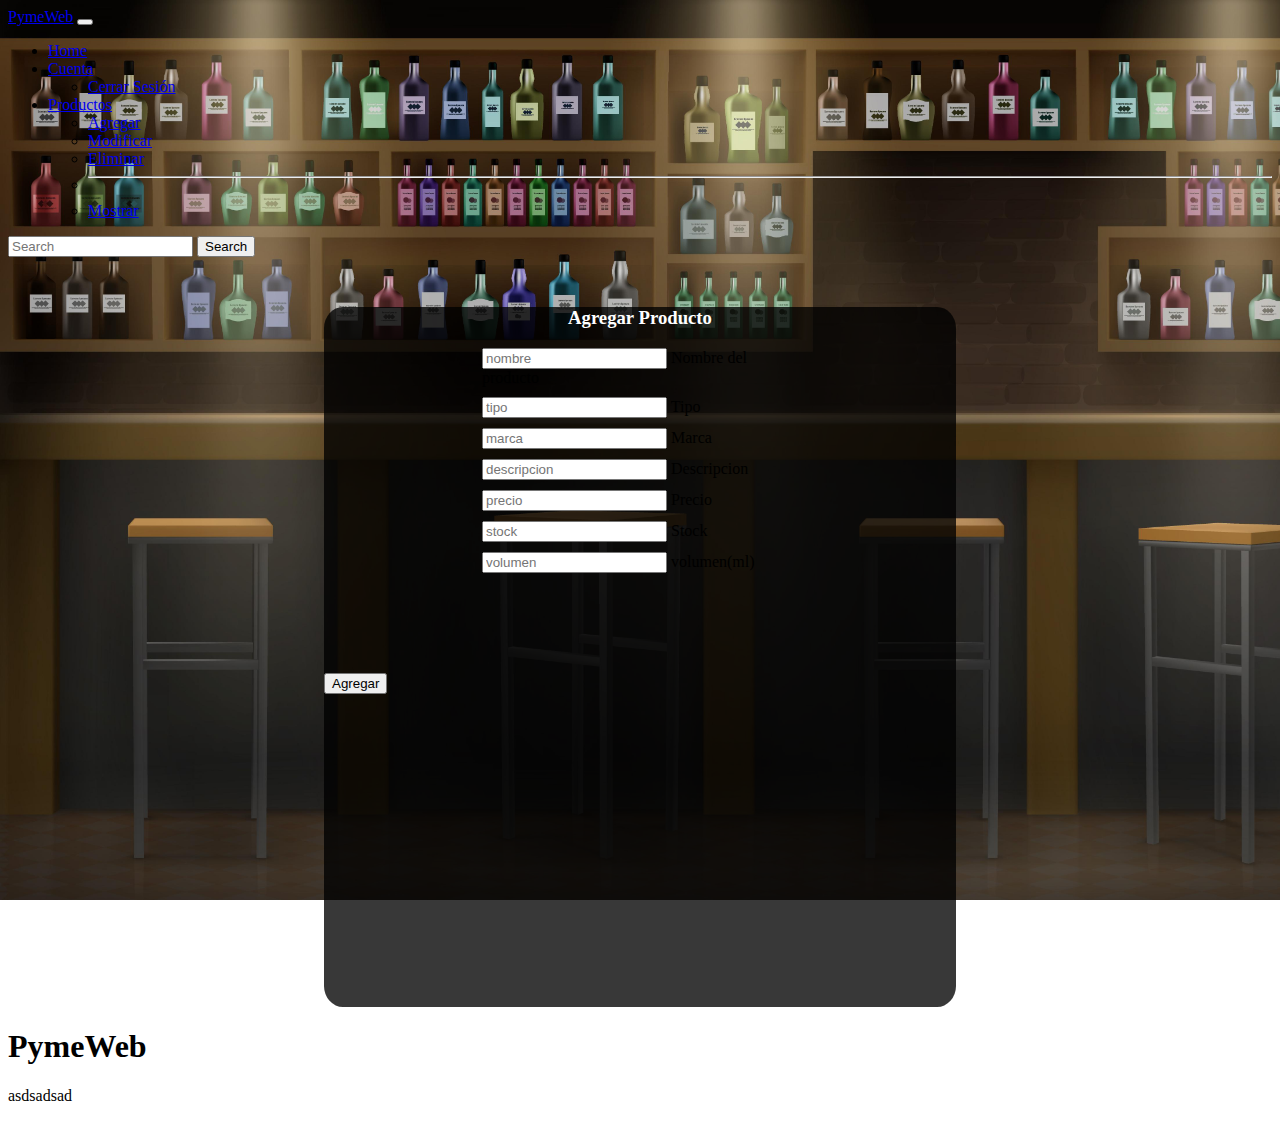
==== agregar.html @ 4780e159 "agrueuge index(index de admin), login,agregar, eliminar, modificar, mostrar" ====
<!DOCTYPE html>
<html lang="en">
<head>
    <meta charset="UTF-8">
    <meta name="viewport" content="width=device-width, initial-scale=1.0">
    <link href="https://cdn.jsdelivr.net/npm/bootstrap@5.3.2/dist/css/bootstrap.min.css" rel="stylesheet" integrity="sha384-T3c6CoIi6uLrA9TneNEoa7RxnatzjcDSCmG1MXxSR1GAsXEV/Dwwykc2MPK8M2HN" crossorigin="anonymous">
    <link href="index/style.css" rel ="stylesheet"/>
    <link href="Crud/Crud.css" rel="stylesheet"/>
    <title>Agregar</title>
</head>
<body>
<!-- INICIO DEL NAVBAR -->
<nav class="navbar navbar-expand-lg navbar-dark bg-dark">
    <div class="container-fluid">
      <a class="navbar-brand" href="index.html">PymeWeb</a>
      <button class="navbar-toggler" type="button" data-bs-toggle="collapse" data-bs-target="#navbarSupportedContent" aria-controls="navbarSupportedContent" aria-expanded="false" aria-label="Toggle navigation">
        <span class="navbar-toggler-icon"></span>
      </button>
      <div class="collapse navbar-collapse" id="navbarSupportedContent">
        <ul class="navbar-nav me-auto mb-2 mb-lg-0">
            <li class="nav-item">
              <a class="nav-link" aria-current="page" href="index.html">Home</a>
            </li>
            <li class="nav-item dropdown">
                <a class="nav-link dropdown-toggle" href="#" id="navbarDropdown" role="button" data-bs-toggle="dropdown" aria-expanded="false">
                    Cuenta
                </a>
                <ul class="dropdown-menu" aria-labelledby="navbarDropdown">
                    <li><a class="dropdown-item" href="index2.html" onclick="alert('Sesión finalizada!')">Cerrar Sesión</a></li>
                </ul>
            </li>
            <li class="nav-item dropdown">
              <a class="nav-link dropdown-toggle" href="#" id="navbarDropdown" role="button" data-bs-toggle="dropdown" aria-expanded="false">
                Productos
              </a>
              <ul class="dropdown-menu" aria-labelledby="navbarDropdown">
                <li><a class="dropdown-item" href="agregar.html">Agregar</a></li>
                <li><a class="dropdown-item" href="modificar.html">Modificar</a></li>
                <li><a class="dropdown-item" href="eliminar.html">Eliminar</a></li>
                <li><hr class="dropdown-divider"></li>
                <li><a class="dropdown-item" href="mostrar.html">Mostrar</a></li>
              </ul>
            </li>
          </ul>
        <form class="d-flex">
          <input class="form-control me-2" type="search" placeholder="Search" aria-label="Search">
          <button class="btn btn-outline-success" type="submit">Search</button>
        </form>
      </div>
    </div>
  </nav>
<!-- FIN DEL NAVBAR -->
<!--Inicio DEL BODY-->
<!--FORMULARIO-->
<div class="body-login">
    <div class="body-text">
        <h3>Agregar Producto</h3>
    </div>
    <div class="form-floating">
        <input type="text" class="form-control" placeholder="nombre" id="nombre">
        <label for="floatingInput">Nombre del producto</label>
    </div>
    <div class="form-floating">
        <input type="text" class="form-control " placeholder="tipo">
        <label for="floatingPassword">Tipo</label>
    </div>
    <div class="form-floating">
        <input type="text" class="form-control " placeholder="marca" id="marca">
        <label for="floatingPassword">Marca</label>
    </div>
    <div class="form-floating">
        <input type="text" class="form-control " placeholder="descripcion" id="descripcion">
        <label for="floatingPassword">Descripcion</label>
    </div>
    <div class="form-floating">
        <input type="text" class="form-control " placeholder="precio" id="precio">
        <label for="floatingPassword">Precio</label>
    </div>
    <div class="form-floating">
        <input type="text" class="form-control " placeholder="stock" id="stock">
        <label for="floatingPassword">Stock</label>
    </div>
    <div class="form-floating">
        <input type="text" class="form-control " placeholder="volumen" id="volumen">
        <label for="floatingPassword">volumen(ml)</label>
    </div>
    <div class="d-grid gap-2 col-6 mx-auto">
        <button class="btn btn-primary" type="button" onclick= "#">Agregar</button>
      </div>
</div>
<!--FIN DEL FORMULARIO-->
<!--FIN DEL BODY -->
<!-- INICIO DEL FOOTER -->
<footer>
    <div class="container-fluid bg-light text-dark mt-5 px-md-5">
        <div class="row pt-5">
            <div class="col-lg-4 col-md-12 mb-5">
                <h1 class="mb-3 display-5 text-capitalize text-dark"><span class="text-success">Pyme</span>Web</h1>
                <p class="m-0">asdsadsad</p>
            </div>
        </div>
    </div>
</footer>
<!-- FIN DEL FOOTER -->

<!-- LINKS BOOTSTRAP -->
<script src="https://cdn.jsdelivr.net/npm/bootstrap@5.3.2/dist/js/bootstrap.bundle.min.js" integrity="sha384-C6RzsynM9kWDrMNeT87bh95OGNyZPhcTNXj1NW7RuBCsyN/o0jlpcV8Qyq46cDfL" crossorigin="anonymous"></script>
<script src="https://cdn.jsdelivr.net/npm/@popperjs/core@2.11.8/dist/umd/popper.min.js" integrity="sha384-I7E8VVD/ismYTF4hNIPjVp/Zjvgyol6VFvRkX/vR+Vc4jQkC+hVqc2pM8ODewa9r" crossorigin="anonymous"></script>
<script src="https://cdn.jsdelivr.net/npm/bootstrap@5.3.2/dist/js/bootstrap.min.js" integrity="sha384-BBtl+eGJRgqQAUMxJ7pMwbEyER4l1g+O15P+16Ep7Q9Q+zqX6gSbd85u4mG4QzX+" crossorigin="anonymous"></script>
<script src="https://cdn.jsdelivr.net/npm/@popperjs/core@2.9.2/dist/umd/popper.min.js" integrity="sha384-IQsoLXl5PILFhosVNubq5LC7Qb9DXgDA9i+tQ8Zj3iwWAwPtgFTxbJ8NT4GN1R8p" crossorigin="anonymous"></script>
<script src="https://cdn.jsdelivr.net/npm/bootstrap@5.0.2/dist/js/bootstrap.min.js" integrity="sha384-cVKIPhGWiC2Al4u+LWgxfKTRIcfu0JTxR+EQDz/bgldoEyl4H0zUF0QKbrJ0EcQF" crossorigin="anonymous"></script>

</body>
</html>
---- index/style.css ----
/* GENERAL */
body{
    background-image: url(/index/imagenes/5521125.jpg);
    background-size:cover ;
    background-repeat: no-repeat;
    background-attachment: fixed;
}
/*FIN DE GENERAL*/

/* INDEX */
.carousel-item{
    height: 500px;
    overflow: hidden;
}
/*FIN DE INDEX*/
---- Crud/Crud.css ----
/*LOGIN*/
.body-login {
    margin-top: 50px ;
    background-color: rgba(0, 0, 0, 0.782);
    width: 50%;
    margin-left: 25%;
    margin-right: 25%;
    height: 700px;
    border-radius: 3%;
    
   }
   div.form-floating{
       top: 30px;
       margin-top: 10px;
       width: 50%;
       margin-left: 25%;
       margin-left: 25%;
   }
   div.form-floating:hover{
       transform: translateY(-2px);
   }
   div.body-text
   {
       top: 50%;
       color: white;
       text-align: center;
   }
   div.d-grid.gap-2.col-6.mx-auto {
       margin-top: 100px ;
   }
   div.d-grid.gap-2.col-6.mx-auto:hover{ 
       transform: translateY(-2px);
   }
   /* FIN LOGIN*/
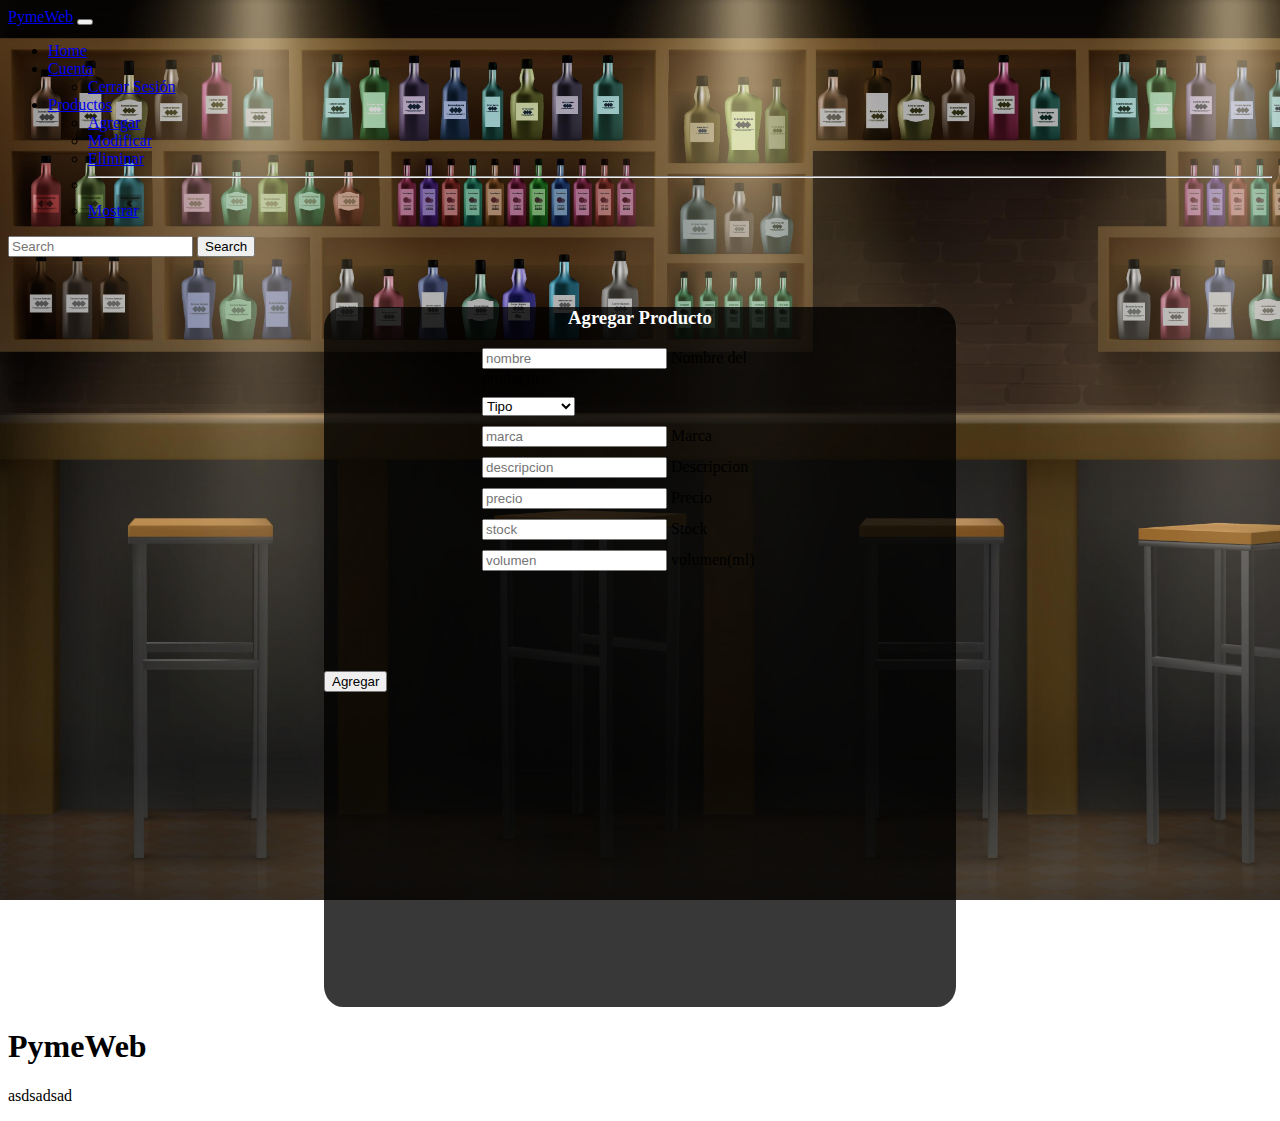
==== commit 9988e09e: "cambio de footer y otras cosas" ====
--- a/agregar.html
+++ b/agregar.html
@@ -52,44 +52,49 @@
 <!-- FIN DEL NAVBAR -->
 <!--Inicio DEL BODY-->
 <!--FORMULARIO-->
-<div class="body-login">
+  <div class="body-formulario">
     <div class="body-text">
         <h3>Agregar Producto</h3>
     </div>
-    <div class="form-floating">
-        <input type="text" class="form-control" placeholder="nombre" id="nombre">
-        <label for="floatingInput">Nombre del producto</label>
-    </div>
-    <div class="form-floating">
-        <input type="text" class="form-control " placeholder="tipo">
-        <label for="floatingPassword">Tipo</label>
-    </div>
-    <div class="form-floating">
-        <input type="text" class="form-control " placeholder="marca" id="marca">
-        <label for="floatingPassword">Marca</label>
-    </div>
-    <div class="form-floating">
-        <input type="text" class="form-control " placeholder="descripcion" id="descripcion">
-        <label for="floatingPassword">Descripcion</label>
-    </div>
-    <div class="form-floating">
-        <input type="text" class="form-control " placeholder="precio" id="precio">
-        <label for="floatingPassword">Precio</label>
-    </div>
-    <div class="form-floating">
-        <input type="text" class="form-control " placeholder="stock" id="stock">
-        <label for="floatingPassword">Stock</label>
-    </div>
-    <div class="form-floating">
-        <input type="text" class="form-control " placeholder="volumen" id="volumen">
-        <label for="floatingPassword">volumen(ml)</label>
-    </div>
-    <div class="d-grid gap-2 col-6 mx-auto">
-        <button class="btn btn-primary" type="button" onclick= "#">Agregar</button>
+    <form id="formulario">
+      <div class="form-floating">
+          <input type="text" class="form-control" placeholder="nombre" id="nombre">
+          <label for="floatingInput">Nombre del producto</label>
       </div>
-</div>
+      <div class="form-floating">
+        <label for="inputState" class="form-label"></label>
+        <select id="inputState" class="form-select">
+          <option selected>Tipo</option>
+          <option>Con alcohol</option>
+          <option>sin alcohol</option>
+        </select>
+       </div> 
+      <div class="form-floating">
+          <input type="text" class="form-control " placeholder="marca" id="marca">
+          <label for="floatingPassword">Marca</label>
+      </div>
+      <div class="form-floating">
+          <input type="text" class="form-control " placeholder="descripcion" id="descripcion">
+          <label for="floatingPassword">Descripcion</label>
+      </div>
+      <div class="form-floating">
+          <input type="text" class="form-control " placeholder="precio" id="precio">
+          <label for="floatingPassword">Precio</label>
+      </div>
+      <div class="form-floating">
+          <input type="text" class="form-control " placeholder="stock" id="stock">
+          <label for="floatingPassword">Stock</label>
+      </div>
+      <div class="form-floating">
+          <input type="text" class="form-control " placeholder="volumen" id="volumen">
+          <label for="floatingPassword">volumen(ml)</label>
+      </div>
+      <div class="d-grid gap-2 col-6 mx-auto">
+          <button class="btn btn-primary" type="submit" id= "btnAgregar">Agregar</button>
+      </div>
+    </form>
+  </div>
 <!--FIN DEL FORMULARIO-->
-<!--FIN DEL BODY -->
 <!-- INICIO DEL FOOTER -->
 <footer>
     <div class="container-fluid bg-light text-dark mt-5 px-md-5">
@@ -109,6 +114,7 @@
 <script src="https://cdn.jsdelivr.net/npm/bootstrap@5.3.2/dist/js/bootstrap.min.js" integrity="sha384-BBtl+eGJRgqQAUMxJ7pMwbEyER4l1g+O15P+16Ep7Q9Q+zqX6gSbd85u4mG4QzX+" crossorigin="anonymous"></script>
 <script src="https://cdn.jsdelivr.net/npm/@popperjs/core@2.9.2/dist/umd/popper.min.js" integrity="sha384-IQsoLXl5PILFhosVNubq5LC7Qb9DXgDA9i+tQ8Zj3iwWAwPtgFTxbJ8NT4GN1R8p" crossorigin="anonymous"></script>
 <script src="https://cdn.jsdelivr.net/npm/bootstrap@5.0.2/dist/js/bootstrap.min.js" integrity="sha384-cVKIPhGWiC2Al4u+LWgxfKTRIcfu0JTxR+EQDz/bgldoEyl4H0zUF0QKbrJ0EcQF" crossorigin="anonymous"></script>
-
+<script src="https://code.jquery.com/jquery-3.6.0.min.js" integrity="sha256-/xUj+3OJU5yExlq6GSYGSHk7tPXikynS7ogEvDej/m4=" crossorigin="anonymous"></script>
+<script src="Crud/crud.js"></script>
 </body>
 </html>--- a/index/style.css
+++ b/index/style.css
@@ -12,7 +12,4 @@
     height: 500px;
     overflow: hidden;
 }
-/*FIN DE INDEX*/
-
-
-
+/*FIN DE INDEX*/--- a/Crud/Crud.css
+++ b/Crud/Crud.css
@@ -1,5 +1,5 @@
 /*LOGIN*/
-.body-login {
+.body-formulario {
     margin-top: 50px ;
     background-color: rgba(0, 0, 0, 0.782);
     width: 50%;
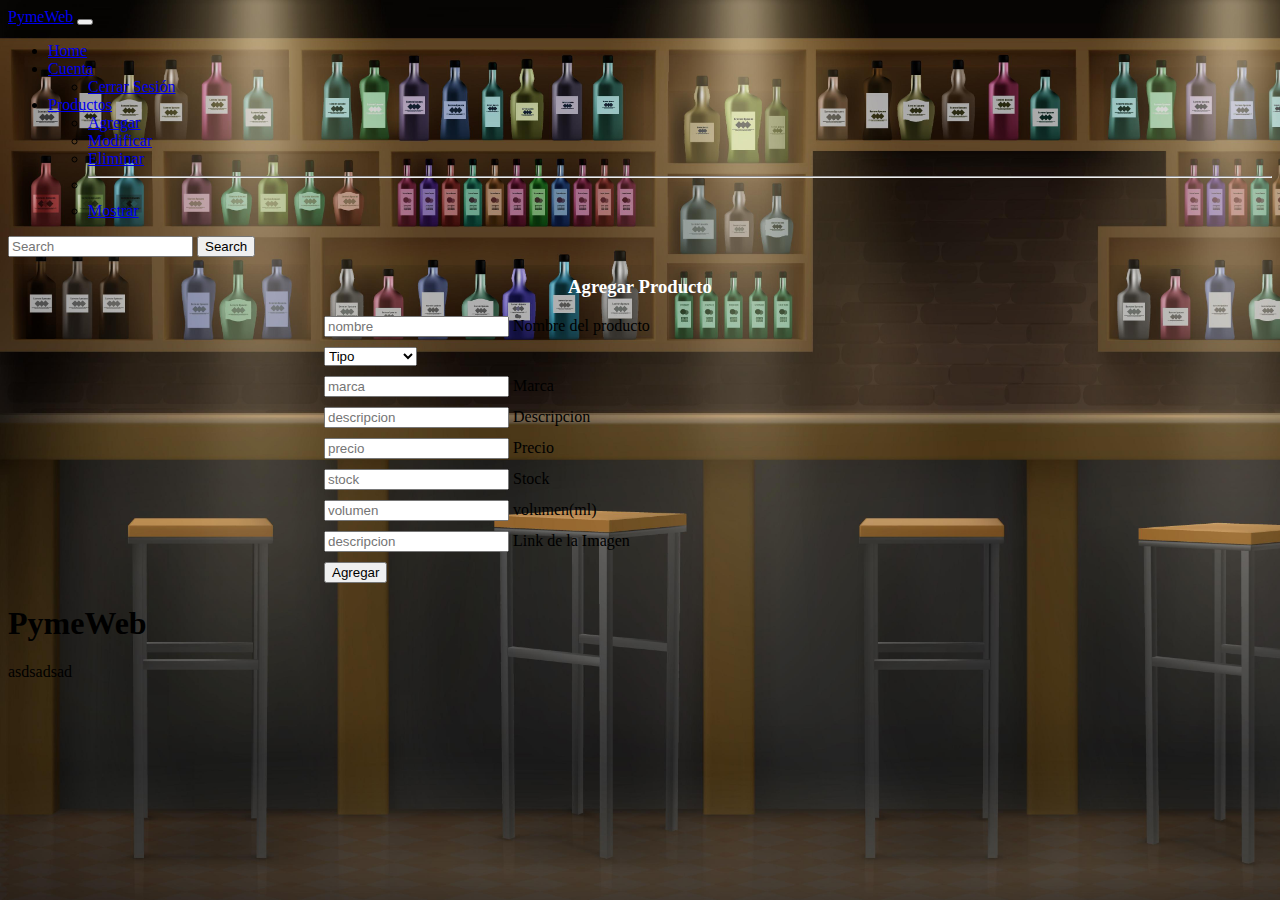
==== commit d4509056: "corrigiendo datos de la api en la pagina" ====
--- a/agregar.html
+++ b/agregar.html
@@ -52,48 +52,53 @@
 <!-- FIN DEL NAVBAR -->
 <!--Inicio DEL BODY-->
 <!--FORMULARIO-->
-  <div class="body-formulario">
+<div class="body-login">
     <div class="body-text">
         <h3>Agregar Producto</h3>
     </div>
-    <form id="formulario">
-      <div class="form-floating">
-          <input type="text" class="form-control" placeholder="nombre" id="nombre">
-          <label for="floatingInput">Nombre del producto</label>
-      </div>
-      <div class="form-floating">
-        <label for="inputState" class="form-label"></label>
-        <select id="inputState" class="form-select">
-          <option selected>Tipo</option>
-          <option>Con alcohol</option>
-          <option>sin alcohol</option>
-        </select>
-       </div> 
-      <div class="form-floating">
-          <input type="text" class="form-control " placeholder="marca" id="marca">
-          <label for="floatingPassword">Marca</label>
-      </div>
-      <div class="form-floating">
-          <input type="text" class="form-control " placeholder="descripcion" id="descripcion">
-          <label for="floatingPassword">Descripcion</label>
-      </div>
-      <div class="form-floating">
-          <input type="text" class="form-control " placeholder="precio" id="precio">
-          <label for="floatingPassword">Precio</label>
-      </div>
-      <div class="form-floating">
-          <input type="text" class="form-control " placeholder="stock" id="stock">
-          <label for="floatingPassword">Stock</label>
-      </div>
-      <div class="form-floating">
-          <input type="text" class="form-control " placeholder="volumen" id="volumen">
-          <label for="floatingPassword">volumen(ml)</label>
-      </div>
-      <div class="d-grid gap-2 col-6 mx-auto">
-          <button class="btn btn-primary" type="submit" id= "btnAgregar">Agregar</button>
-      </div>
-    </form>
+    <div class="form-floating">
+        <input type="text" class="form-control" placeholder="nombre" id="inputNombre">
+        <label for="floatingInput">Nombre del producto</label>
+    </div>
+    <div class="form-floating">
+      <label for="inputTipo" class="form-label"></label>
+      <select id="inputTipo" class="form-select">
+        <option selected>Tipo</option>
+        <option>Con alcohol</option>
+        <option>Sin alcohol</option>
+      </select>
+     </div>
+    <div class="form-floating">
+        <input type="text" class="form-control " placeholder="marca" id="inputMarca">
+        <label for="floatingInput">Marca</label>
+    </div>
+    <div class="form-floating">
+        <input type="text" class="form-control " placeholder="descripcion" id="inputDescripcion">
+        <label for="floatingInput">Descripcion</label>
+    </div>
+    <div class="form-floating">
+        <input type="number" class="form-control " placeholder="precio" id="inputPrecio">
+        <label for="floatingInput">Precio</label>
+    </div>
+    <div class="form-floating">
+        <input type="number" class="form-control " placeholder="stock" id="inputStock">
+        <label for="floatingInput">Stock</label>
+    </div>
+    <div class="form-floating">
+        <input type="number" class="form-control " placeholder="volumen" id="inputVolumen">
+        <label for="floatingInput">volumen(ml)</label>
+    </div>
+    <div class="form-floating">
+      <input type="text" class="form-control " placeholder="descripcion" id="inputImagen">
+      <label for="floatingInput">Link de la Imagen</label>
   </div>
+    <div class="form-floating">
+        <button class="btn btn-primary" type="button" id="agregarProducto">Agregar</button>
+    </div>
+</div>
+
+
+
 <!--FIN DEL FORMULARIO-->
 <!-- INICIO DEL FOOTER -->
 <footer>
@@ -115,6 +120,16 @@
 <script src="https://cdn.jsdelivr.net/npm/@popperjs/core@2.9.2/dist/umd/popper.min.js" integrity="sha384-IQsoLXl5PILFhosVNubq5LC7Qb9DXgDA9i+tQ8Zj3iwWAwPtgFTxbJ8NT4GN1R8p" crossorigin="anonymous"></script>
 <script src="https://cdn.jsdelivr.net/npm/bootstrap@5.0.2/dist/js/bootstrap.min.js" integrity="sha384-cVKIPhGWiC2Al4u+LWgxfKTRIcfu0JTxR+EQDz/bgldoEyl4H0zUF0QKbrJ0EcQF" crossorigin="anonymous"></script>
 <script src="https://code.jquery.com/jquery-3.6.0.min.js" integrity="sha256-/xUj+3OJU5yExlq6GSYGSHk7tPXikynS7ogEvDej/m4=" crossorigin="anonymous"></script>
-<script src="Crud/crud.js"></script>
+
 </body>
+
+
+
+<!-- SCRIPT -->
+  <!-- COMUNES -->
+  <script src="js/comunes.js" ></script>
+  <script src="js/js/producto.js"></script>
+<!-- FIN SCRIPT -->
+
+
 </html>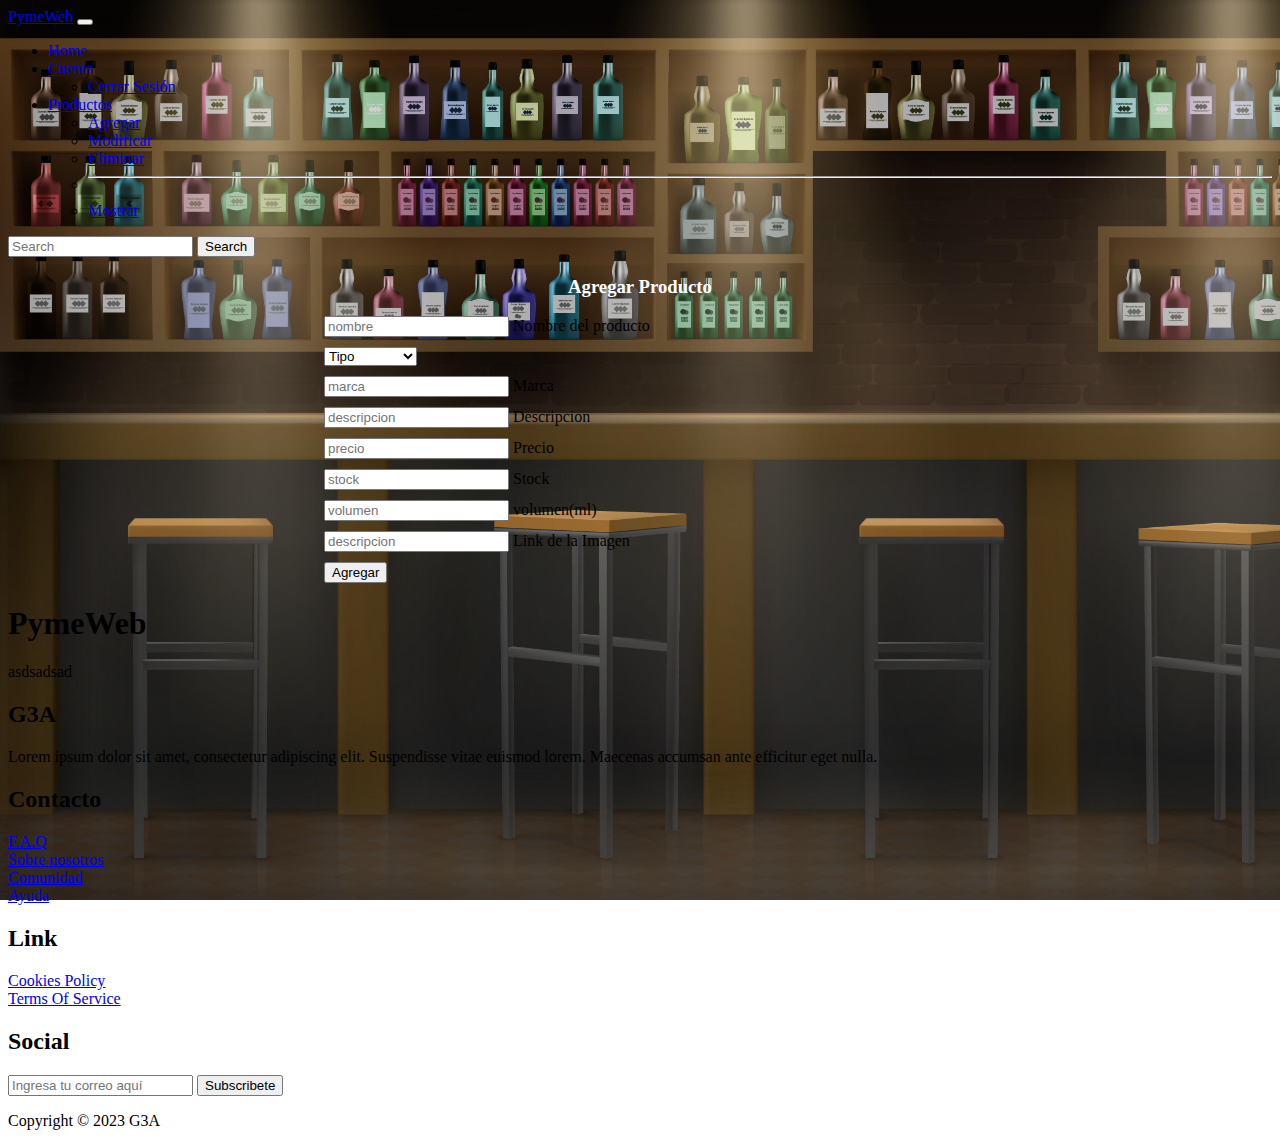
==== commit c019ccca: "arreglos lista" ====
--- a/agregar.html
+++ b/agregar.html
@@ -57,11 +57,11 @@
         <h3>Agregar Producto</h3>
     </div>
     <div class="form-floating">
-        <input type="text" class="form-control" placeholder="nombre" id="inputNombre">
+        <input type="text" class="form-control" placeholder="nombre" id="inputNombre" required>
         <label for="floatingInput">Nombre del producto</label>
     </div>
     <div class="form-floating">
-      <label for="inputTipo" class="form-label"></label>
+      <label for="inputTipo" class="form-label" required></label>
       <select id="inputTipo" class="form-select">
         <option selected>Tipo</option>
         <option>Con alcohol</option>
@@ -69,27 +69,27 @@
       </select>
      </div>
     <div class="form-floating">
-        <input type="text" class="form-control " placeholder="marca" id="inputMarca">
+        <input type="text" class="form-control " placeholder="marca" id="inputMarca" required>
         <label for="floatingInput">Marca</label>
     </div>
     <div class="form-floating">
-        <input type="text" class="form-control " placeholder="descripcion" id="inputDescripcion">
+        <input type="text" class="form-control " placeholder="descripcion" id="inputDescripcion" required>
         <label for="floatingInput">Descripcion</label>
     </div>
     <div class="form-floating">
-        <input type="number" class="form-control " placeholder="precio" id="inputPrecio">
+        <input type="number" class="form-control " placeholder="precio" id="inputPrecio" required>
         <label for="floatingInput">Precio</label>
     </div>
     <div class="form-floating">
-        <input type="number" class="form-control " placeholder="stock" id="inputStock">
+        <input type="number" class="form-control " placeholder="stock" id="inputStock" required>
         <label for="floatingInput">Stock</label>
     </div>
     <div class="form-floating">
-        <input type="number" class="form-control " placeholder="volumen" id="inputVolumen">
+        <input type="number" class="form-control " placeholder="volumen" id="inputVolumen" required>
         <label for="floatingInput">volumen(ml)</label>
     </div>
     <div class="form-floating">
-      <input type="text" class="form-control " placeholder="descripcion" id="inputImagen">
+      <input type="text" class="form-control " placeholder="descripcion" id="inputImagen" required>
       <label for="floatingInput">Link de la Imagen</label>
   </div>
     <div class="form-floating">
@@ -102,14 +102,63 @@
 <!--FIN DEL FORMULARIO-->
 <!-- INICIO DEL FOOTER -->
 <footer>
-    <div class="container-fluid bg-light text-dark mt-5 px-md-5">
-        <div class="row pt-5">
-            <div class="col-lg-4 col-md-12 mb-5">
-                <h1 class="mb-3 display-5 text-capitalize text-dark"><span class="text-success">Pyme</span>Web</h1>
-                <p class="m-0">asdsadsad</p>
-            </div>
+  <div class="container-fluid bg-light text-dark mt-5 px-md-5">
+      <div class="row pt-5">
+          <div class="col-lg-4 col-md-12 mb-5">
+              <h1 class="mb-3 display-5 text-capitalize text-dark"><span class="text-success">Pyme</span>Web</h1>
+              <p class="m-0">asdsadsad</p>
+          </div>
+      </div>
+  </div>
+</footer>
+<footer>
+  <div class="container-fluid mt-5 px-md-5 ">
+    <div class="row text-white">
+      <div class=" col-sm-12 col-md-3">
+        <h2>G3A</h2>
+        <div class="row">
+          <p> Lorem ipsum dolor sit amet, consectetur adipiscing elit.
+            Suspendisse vitae euismod lorem. Maecenas accumsan ante
+            efficitur eget nulla.
+          </p>
         </div>
+      </div>
+      <div class="col-sm-12 col-md-3">
+        <h2>Contacto</h2>
+        <li>
+          <a href="#faq" data-bs-toggle="modal" data-bs-target="#exampleModal">F.A.Q</a>
+        </li>
+        <li>
+          <a href="#cookies-policy" data-bs-toggle="modal" data-bs-target="#exampleModal">Sobre nosotros</a>
+        </li>
+        <li>
+          <a href="#terms-of-services" data-bs-toggle="modal" data-bs-target="#exampleModal">Comunidad</a>
+        </li>
+        <li>
+          <a href="#support" data-bs-toggle="modal" data-bs-target="#exampleModal">Ayuda</a>
+        </li>
+      </div>
+      <div class=" col-sm-12 col-md-3">
+        <h2>Link</h2>
+        <li>
+          <a href="#Cookies Policy" data-bs-toggle="modal" data-bs-target="#exampleModal">Cookies Policy</a>
+        </li>
+        <li>
+          <a href="#terms-of-services" data-bs-toggle="modal" data-bs-target="#exampleModal">Terms Of Service</a>
+        </li>
+      </div>
+      <div class=" col-sm-12 col-md-3">
+        <h2>Social</h2>
+        <input type="email" placeholder="Ingresa tu correo aquí" />
+        <button class="btnsubcription">Subscribete</button>
+      </div>
     </div>
+    <div class="row copyright">
+      <div class="footer-menu">
+        <p>Copyright &copy; 2023 G3A</p>
+      </div>
+    </div>
+  </div>
 </footer>
 <!-- FIN DEL FOOTER -->
 
